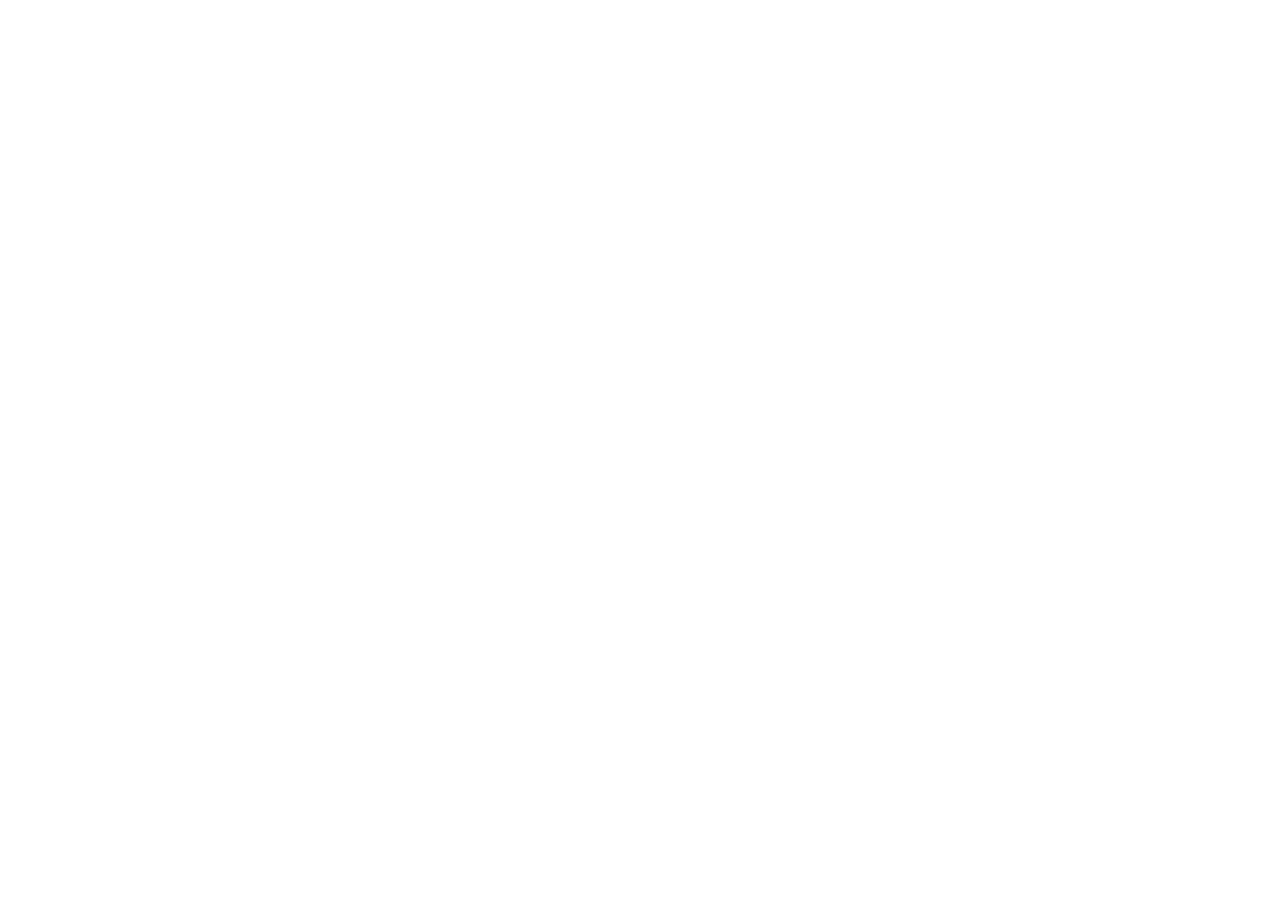
==== html/index2.html @ d325b117 "add contact and link to another page" ====
<!doctype html>
<html lang="en">
  <head>
    <meta charset="UTF-8" />
    <meta name="viewport" content="width=device-width, initial-scale=1.0" />
    <title>Portfolio</title>
  </head>
  <body></body>
</html>
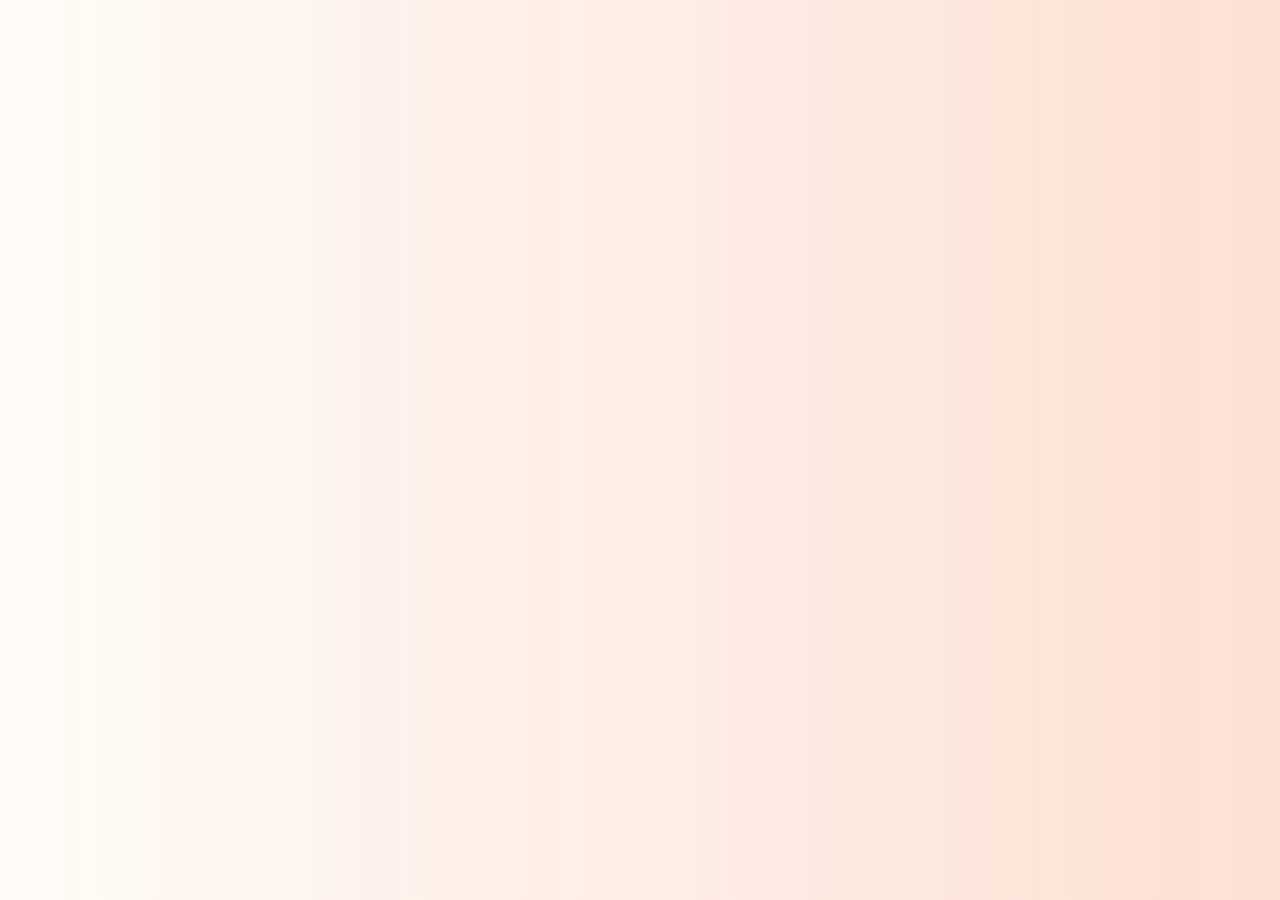
==== commit 5af68477: "new" ====
--- a/html/index2.html
+++ b/html/index2.html
@@ -4,6 +4,9 @@
     <meta charset="UTF-8" />
     <meta name="viewport" content="width=device-width, initial-scale=1.0" />
     <title>Portfolio</title>
+    <link rel="stylesheet" href="style2.css" />
   </head>
-  <body></body>
+  <body>
+    
+  </body>
 </html>
--- a/html/style2.css
+++ b/html/style2.css
@@ -0,0 +1,7 @@
+body {
+  background-image: linear-gradient(
+    to right,
+    rgba(250, 235, 215, 0.233),
+    #f1642233
+  );
+}
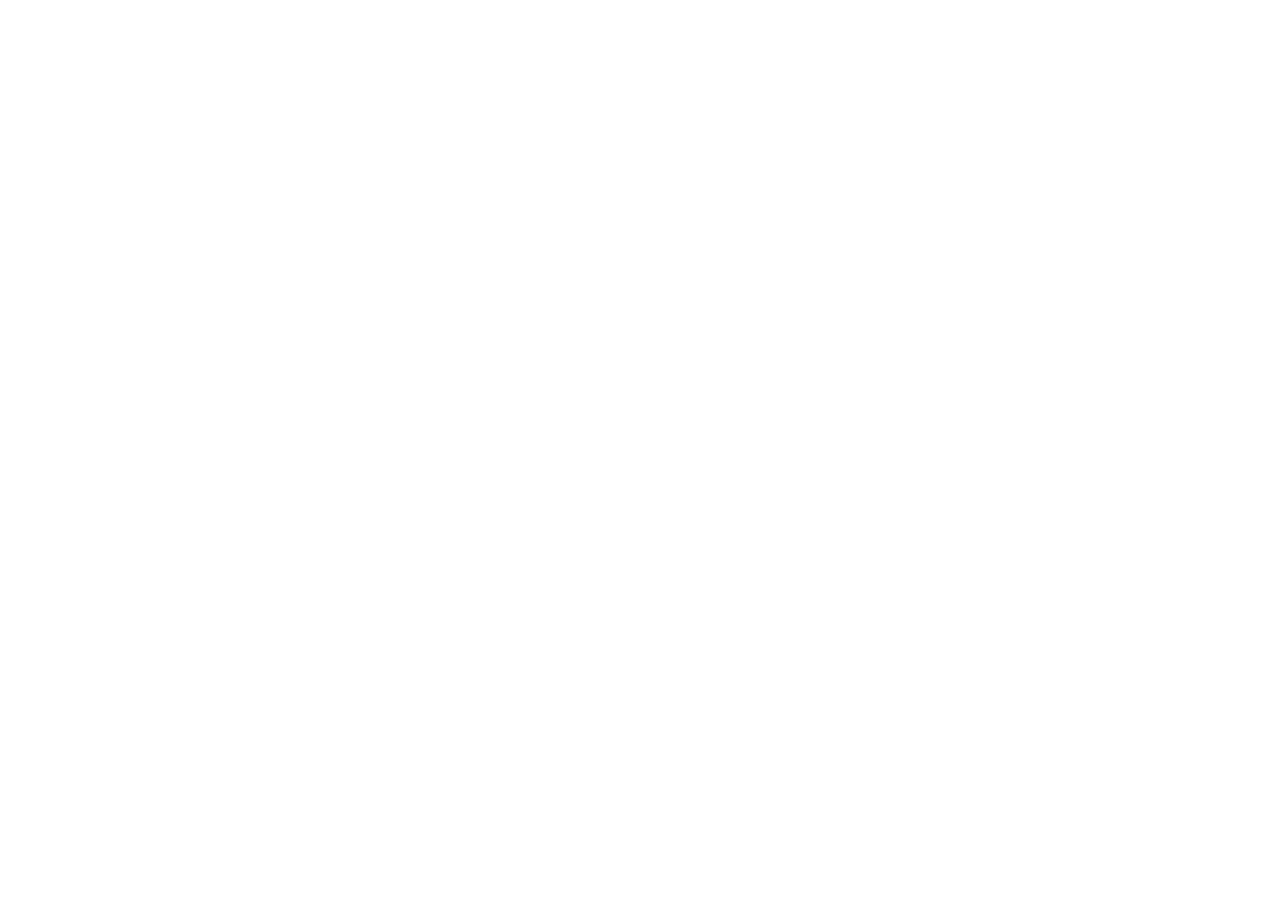
==== commit bed46134: "push" ====
--- a/html/index2.html
+++ b/html/index2.html
@@ -3,10 +3,7 @@
   <head>
     <meta charset="UTF-8" />
     <meta name="viewport" content="width=device-width, initial-scale=1.0" />
-    <title>Portfolio</title>
-    <link rel="stylesheet" href="style2.css" />
+    <title>HAHAHAAHAAHAAHAHA</title>
   </head>
-  <body>
-    
-  </body>
+  <body></body>
 </html>
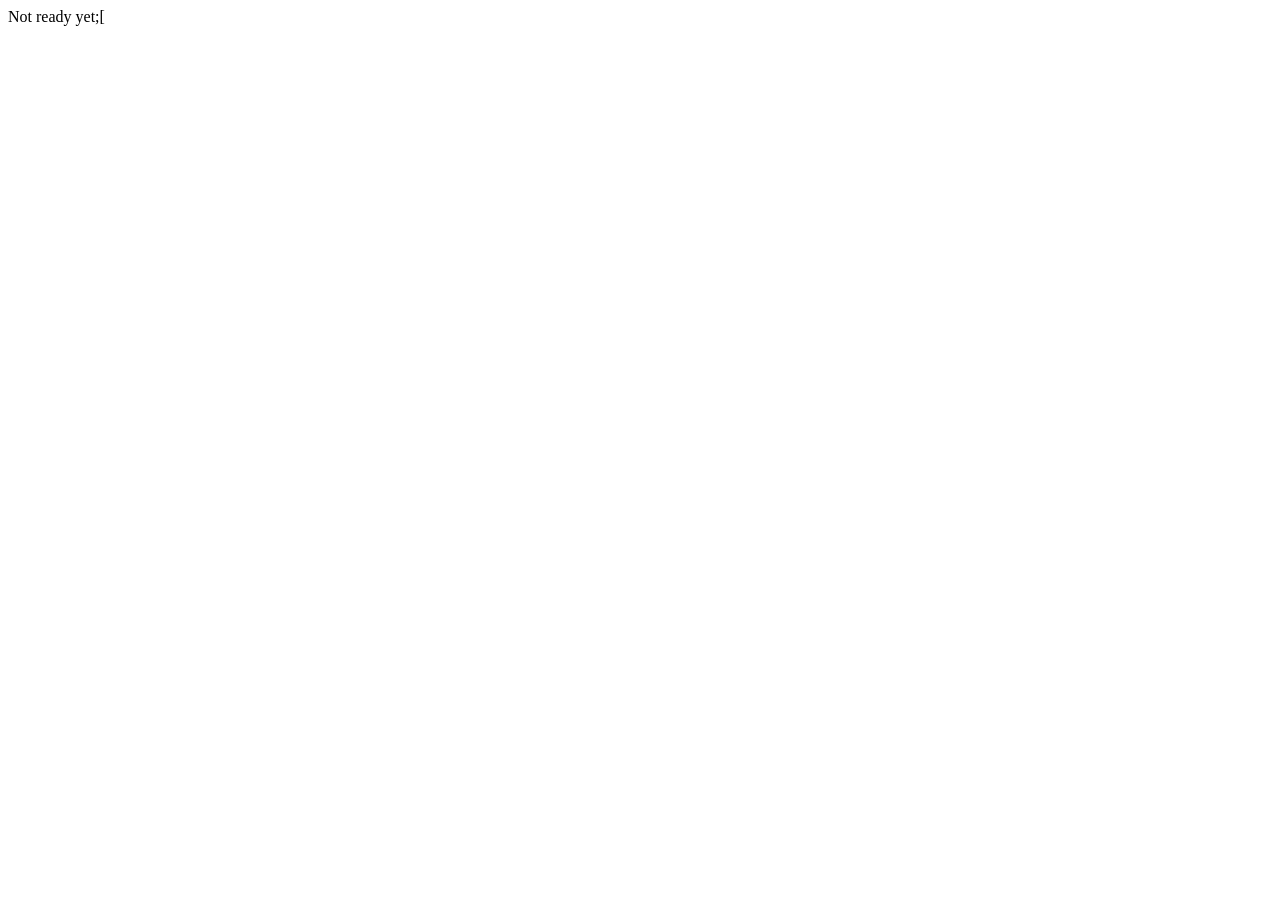
==== commit dd20b39d: "end" ====
--- a/html/index2.html
+++ b/html/index2.html
@@ -3,7 +3,9 @@
   <head>
     <meta charset="UTF-8" />
     <meta name="viewport" content="width=device-width, initial-scale=1.0" />
-    <title>HAHAHAAHAAHAAHAHA</title>
+    <title>My past project</title>
   </head>
-  <body></body>
+  <body>
+    Not ready yet;[
+  </body>
 </html>
